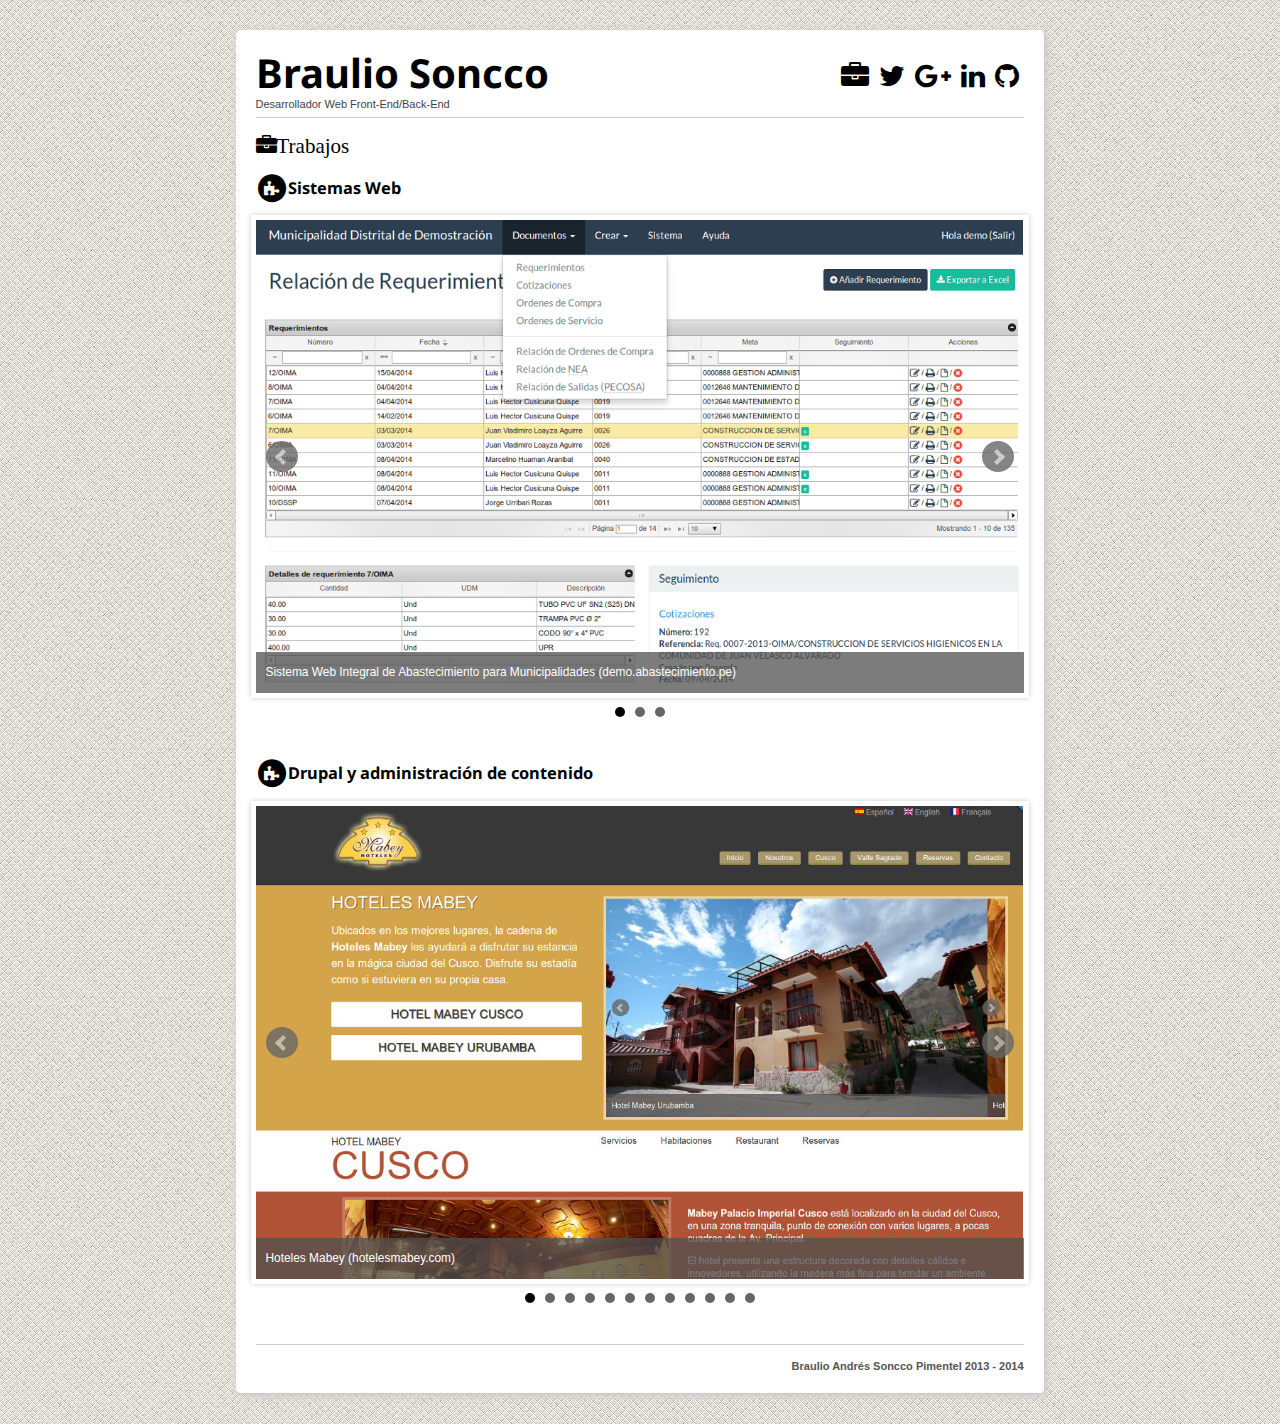
==== portfolio/index.html @ a94dc21d "First" ====
<!DOCTYPE html>
<html>
  <head>
    <title>Braulio Soncco - Web Developer</title>
    <meta charset="utf-8">
    <meta name="viewport" content="width=device-width">
    <meta name="description" content="Sitio web personal de Braulio A. Soncco Pimentel - Web Developer, Esposo, Mormón.">
    <link rel="stylesheet" href="/stylesheets/style.css">
    <link href="/javascripts/jquery.bxslider/jquery.bxslider.css" rel="stylesheet">
    <link rel="icon" href="/images/soncco.ico" type="image/x-icon">
  </head>
  <body>
    <div id="main">
      <header id="header">
        <h1><a href="/">Braulio Soncco</a></h1>
        <p>Desarrollador Web Front-End/Back-End</p>
        <div id="social">
          <ul>
            <li><a href="/portfolio" title="Portfolio de Trabajos"><i class="fa fa-briefcase fa-2x"></i></a></li><!--
            <li><a href="/blog" title="Blog"><i class="fa fa-book fa-2x"></i></a></li>-->
            <li><a href="https://twitter.com/brau"><i class="fa fa-twitter fa-2x"></i></a></li>
            <li><a href="https://plus.google.com/107447198372749768472/posts"><i class="fa fa-google-plus fa-2x"></i></a></li>
            <li><a href="http://pe.linkedin.com/in/soncco"><i class="fa fa-linkedin fa-2x"></i></a></li>
            <li><a href="https://github.com/soncco"><i class="fa fa-github fa-2x"></i></a></li>
          </ul>
        </div>
      </header>
      <div id="content">
        <h2><i class="fa fa-briefcase">Trabajos</i></h2>
        <h3><span class="fa-stack"><i class="fa fa-circle fa-stack-2x"></i><i class="fa fa-puzzle-piece fa-stack-1x fa-inverse"></i></span>Sistemas Web</h3>
        <ul class="sistemas">
          <li><img src="/port/sistemas/sia.png" title="Sistema Web Integral de Abastecimiento para Municipalidades (demo.abastecimiento.pe)"></li>
          <li><img src="/port/sistemas/cafetin.png" title="Sistema para control de cafetín en hoteles"></li>
          <li><img src="/port/sistemas/asistencia.png" title="Asistencia de alumnos por curso y documento"></li>
        </ul>
        <h3><span class="fa-stack"><i class="fa fa-circle fa-stack-2x"></i><i class="fa fa-puzzle-piece fa-stack-1x fa-inverse"></i></span>Drupal y administración de contenido</h3>
        <ul class="drupal">
          <li><img src="/port/mabey.jpg" title="Hoteles Mabey (hotelesmabey.com)"></li>
          <li><img src="/port/cienciano.jpg" title="Web Oficial del Club Cienciano del Cusco (cienciano.com)"></li>
          <li><img src="/port/intercultural.jpg" title="Directorio Intercultural (intercultural.edu.pe)"></li>
          <li><img src="/port/cpiis.jpg" title="Ingeniería Informática y de Sistemas - UNSAAC (iisunsaac.com)"></li>
          <li><img src="/port/itegra.jpg" title="Itegracion (itegracion.com)"></li>
          <li><img src="/port/its.jpg" title="Inkas Travel Services (inkastravelservice.com)"></li>
          <li><img src="/port/legacy.jpg" title="Legacy Humanitarian (legacyperu.org)"></li>
          <li><img src="/port/patagonia.jpg" title="Patagonia Elements (patagoniaelements.com)"></li>
          <li><img src="/port/punto.jpg" title="Grupo Punto Azul (grupopuntoazul.com)"></li>
          <li><img src="/port/re.jpg" title="River Explorers (riverexplorers.com)"></li>
          <li><img src="/port/hp.jpg" title="Hoteles Perú (hotelesperu.com)"></li>
          <li><img src="/port/amazonwildlife.jpg" title="Amazon Wild Life Perú (amazonwildlifeperu.com)"></li>
        </ul>
      </div>
      <footer id="footer">
        <p><a href="/">Braulio Andrés Soncco Pimentel  2013 - 2014</a></p>
      </footer>
      <script src="//ajax.googleapis.com/ajax/libs/jquery/1.8.2/jquery.min.js"></script>
      <script src="/javascripts/jquery.bxslider/jquery.bxslider.min.js"></script>
      <script type="text/javascript">
        (function($){
          $('.drupal').bxSlider({
            captions: true,
            mode: 'fade',
          });
          
          $('.sistemas').bxSlider({
            captions: true,
            mode: 'fade',
          });
        })(jQuery)
        
      </script>
      <script>
        (function(i,s,o,g,r,a,m){
        i['GoogleAnalyticsObject']=r;
        i[r]=i[r]||function(){
        (i[r].q=i[r].q||[]).push(arguments)}
        ,i[r].l=1*new Date();
        a=s.createElement(o),
        m=s.getElementsByTagName(o)[0];
        a.async=1;
        a.src=g;
        m.parentNode.insertBefore(a,m)
        }
        )(window,document,'script','//www.google-analytics.com/analytics.js','ga');
        ga('create', 'UA-8521364-19', 'soncco.com');
        ga('send', 'pageview');
      </script>
    </div>
  </body>
</html>
---- stylesheets/style.css ----
/* normalize/.styl | http://github.com/nulltask/normalize/.styl */
/* based on hail2u's normalize/.scss | https://github.com/hail2u/normalize/.scss */
@import url("http://fonts.googleapis.com/css?family=Noto+Sans");
@import url("//netdna.bootstrapcdn.com/font-awesome/4.0.3/css/font-awesome.min.css");
article,aside,details,figcaption,figure,footer,header,hgroup,nav,section,summary{display:block}
audio,canvas,video{display:inline-block;*display:inline;*zoom:1}
audio:not([controls]){display:none;height:0}
[hidden]{display:none}
html{font-size:100%;-webkit-text-size-adjust:100%;-ms-text-size-adjust:100%}
html,button,input,select,textarea{font-family:sans-serif}
body{margin:0}
a:focus{outline:thin dotted}
a:active,a:hover{outline:0}
h1{font-size:2em;margin:.67em 0}
h2{font-size:1.5em;margin:.83em 0}
h3{font-size:1.17em;margin:1em 0}
h4{font-size:1em;margin:1.33em 0}
h5{font-size:.83em;margin:1.67em 0}
h6{font-size:.75em;margin:2.33em 0}
abbr[title]{border-bottom:1px dotted}
b,strong{font-weight:bold}
blockquote{margin:1em 40px}
dfn{font-style:italic}
mark{background:#ff0;color:#000}
p,pre{margin:1em 0}
code,kbd,pre,samp{font-family:monospace,serif;_font-family:'courier new',monospace;font-size:1em}
pre{white-space:pre;white-space:pre-wrap;word-wrap:break-word}
q{quotes:none}
q:before,q:after{content:'';content:none}
small{font-size:75%}
sub,sup{font-size:75%;line-height:0;position:relative;vertical-align:baseline}
sup{top:-.5em}
sub{bottom:-.25em}
dl,menu,ol,ul{margin:1em 0}
dd{margin:0 0 0 40px}
menu,ol,ul{padding:0 0 0 40px}
nav ul,nav ol{list-style:none;list-style-image:none}
img{border:0;-ms-interpolation-mode:bicubic}
svg:not(:root){overflow:hidden}
figure{margin:0}
form{margin:0}
fieldset{border:1px solid #c0c0c0;margin:0 2px;padding:.35em .625em .75em}
legend{border:0;padding:0;white-space:normal;*margin-left:-7px}
button,input,select,textarea{font-size:100%;margin:0;vertical-align:baseline;*vertical-align:middle}
button,input{line-height:normal}
button,html input[type="button"],input[type="reset"],input[type="submit"]{-webkit-appearance:button;cursor:pointer;*overflow:visible}
button[disabled],input[disabled]{cursor:default}
input[type="checkbox"],input[type="radio"]{-webkit-box-sizing:border-box;-moz-box-sizing:border-box;box-sizing:border-box;padding:0;*height:13px;*width:13px}
input[type="search"]{-webkit-appearance:textfield;-moz-box-sizing:content-box;-webkit-box-sizing:content-box;-webkit-box-sizing:content-box;-moz-box-sizing:content-box;box-sizing:content-box}
input[type="search"]::-webkit-search-cancel-button,input[type="search"]::-webkit-search-decoration{-webkit-appearance:none}
button::-moz-focus-inner,input::-moz-focus-inner{border:0;padding:0}
textarea{overflow:auto;vertical-align:top}
table{border-collapse:collapse;border-spacing:0}
body{background:#000;color:#413f3f;background-image:url("../images/subtle_orange_emboss.png");font:14px/1.5em Arial,sans-serif}
@media all and (-webkit-min-device-pixel-ratio: 1.5){body{background-image:url("../images/subtle_orange_emboss@2x.png");-webkit-background-size:auto auto;-moz-background-size:auto auto;background-size:auto auto}
}h1,h2,h3{color:#000;font-family:'Noto Sans',sans-serif;margin-bottom:10px}
a{color:#000;font-weight:bold;text-decoration:none;}
a:hover{color:#005580}
#main{background:#fff;border:1px solid #cdcaca;-webkit-border-radius:5px;border-radius:5px;border-width:0 1px 1px 0;-webkit-box-shadow:2px 2px 10px #cdcaca;box-shadow:2px 2px 10px #cdcaca;margin:30px auto;padding:5px 20px;width:60%}
#header{border-bottom:1px solid #cdcaca;position:relative;}
#header h1{font-size:40px}
#header p{font-size:11px;margin-bottom:2px}
#social{position:absolute;top:0;right:0;}
#social ul{margin:0}
#social li{list-style-type:none;margin:0 5px;padding:0;float:left}
#content{border-bottom:1px solid #cdcaca;}
#content>ul{padding-left:10px}
#content li ul{margin-top:0;padding-top:0}
#content>ul>li{list-style-type:none;padding-left:0}
#footer{color:#555;font-size:11px;text-align:right}
#footer a{color:#555}
#footer a:hover{color:#000}
@media screen and (max-width: 960px){#main{width:80%}
}@media screen and (max-width: 768px){#main{width:90%}
}@media screen and (max-width: 480px){#header h1,#header p{text-align:center}
#social{margin:0 auto 10px auto;overflow:auto;position:relative;right:auto;top:auto;width:350px}
}
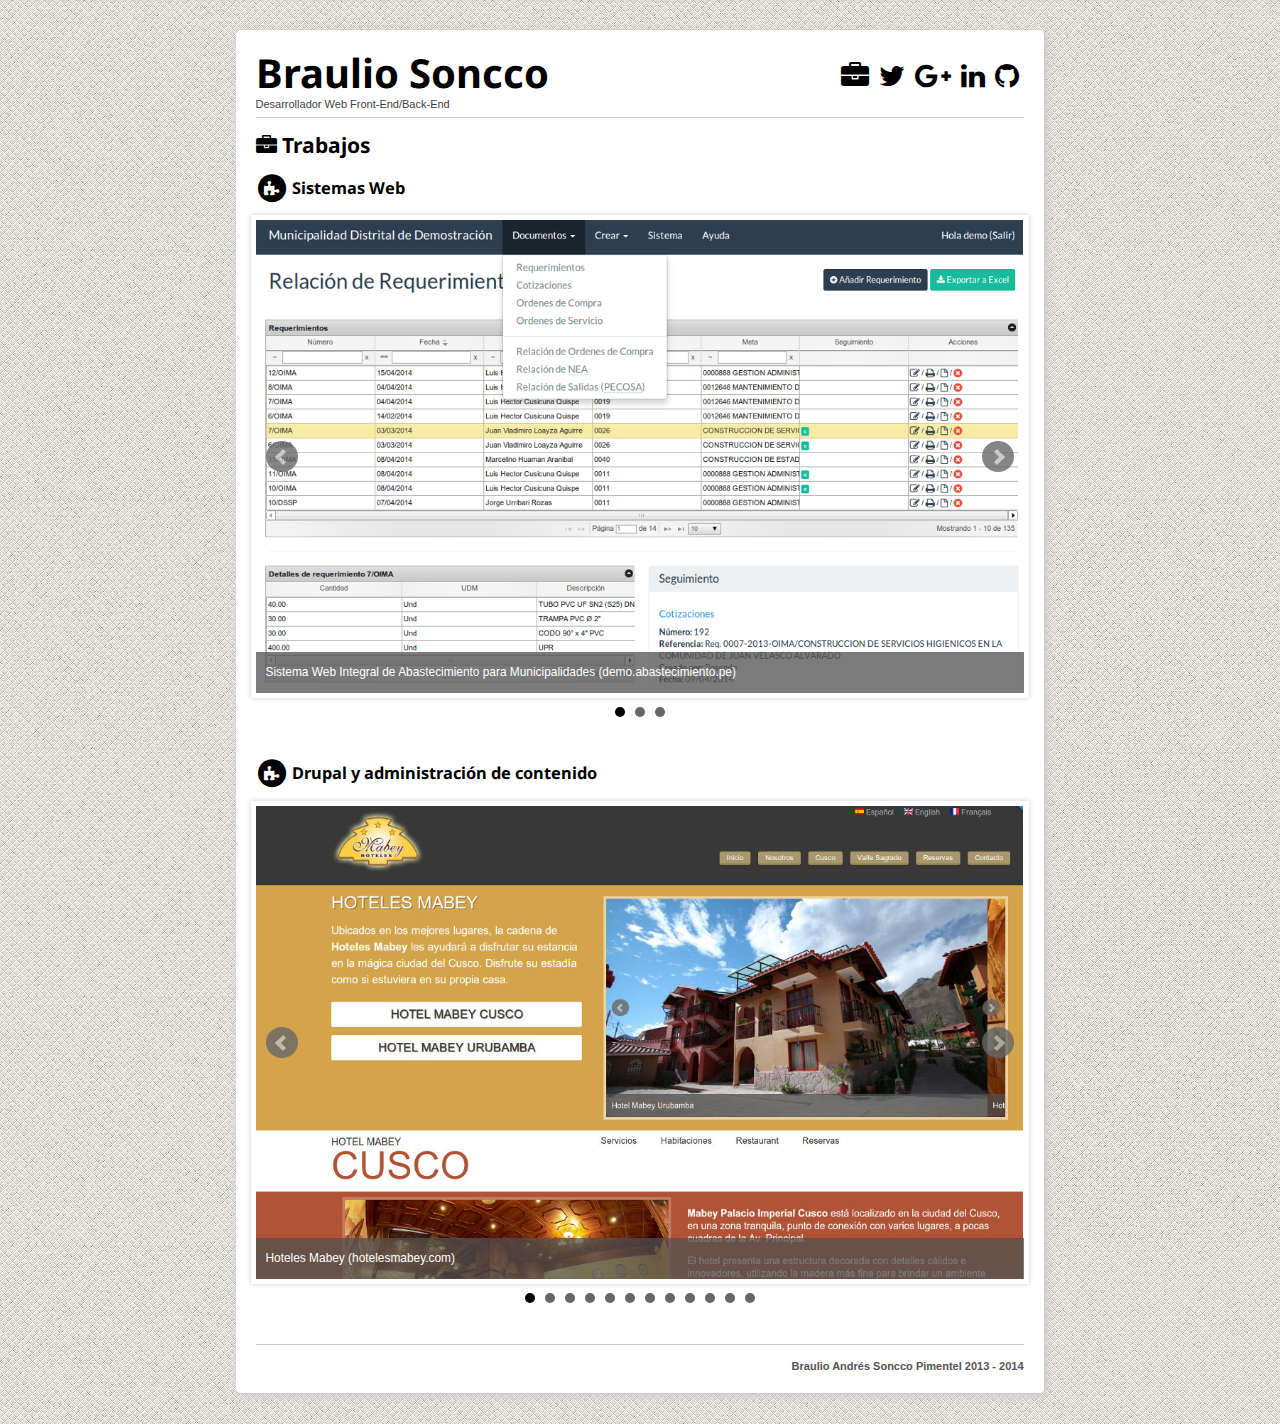
==== commit 03e45d11: "typos" ====
--- a/portfolio/index.html
+++ b/portfolio/index.html
@@ -26,14 +26,14 @@
         </div>
       </header>
       <div id="content">
-        <h2><i class="fa fa-briefcase">Trabajos</i></h2>
-        <h3><span class="fa-stack"><i class="fa fa-circle fa-stack-2x"></i><i class="fa fa-puzzle-piece fa-stack-1x fa-inverse"></i></span>Sistemas Web</h3>
+        <h2><i class="fa fa-briefcase"></i> Trabajos</h2>
+        <h3><span class="fa-stack"><i class="fa fa-circle fa-stack-2x"></i><i class="fa fa-puzzle-piece fa-stack-1x fa-inverse"></i></span> Sistemas Web</h3>
         <ul class="sistemas">
           <li><img src="/port/sistemas/sia.png" title="Sistema Web Integral de Abastecimiento para Municipalidades (demo.abastecimiento.pe)"></li>
           <li><img src="/port/sistemas/cafetin.png" title="Sistema para control de cafetín en hoteles"></li>
           <li><img src="/port/sistemas/asistencia.png" title="Asistencia de alumnos por curso y documento"></li>
         </ul>
-        <h3><span class="fa-stack"><i class="fa fa-circle fa-stack-2x"></i><i class="fa fa-puzzle-piece fa-stack-1x fa-inverse"></i></span>Drupal y administración de contenido</h3>
+        <h3><span class="fa-stack"><i class="fa fa-circle fa-stack-2x"></i><i class="fa fa-puzzle-piece fa-stack-1x fa-inverse"></i></span> Drupal y administración de contenido</h3>
         <ul class="drupal">
           <li><img src="/port/mabey.jpg" title="Hoteles Mabey (hotelesmabey.com)"></li>
           <li><img src="/port/cienciano.jpg" title="Web Oficial del Club Cienciano del Cusco (cienciano.com)"></li>
